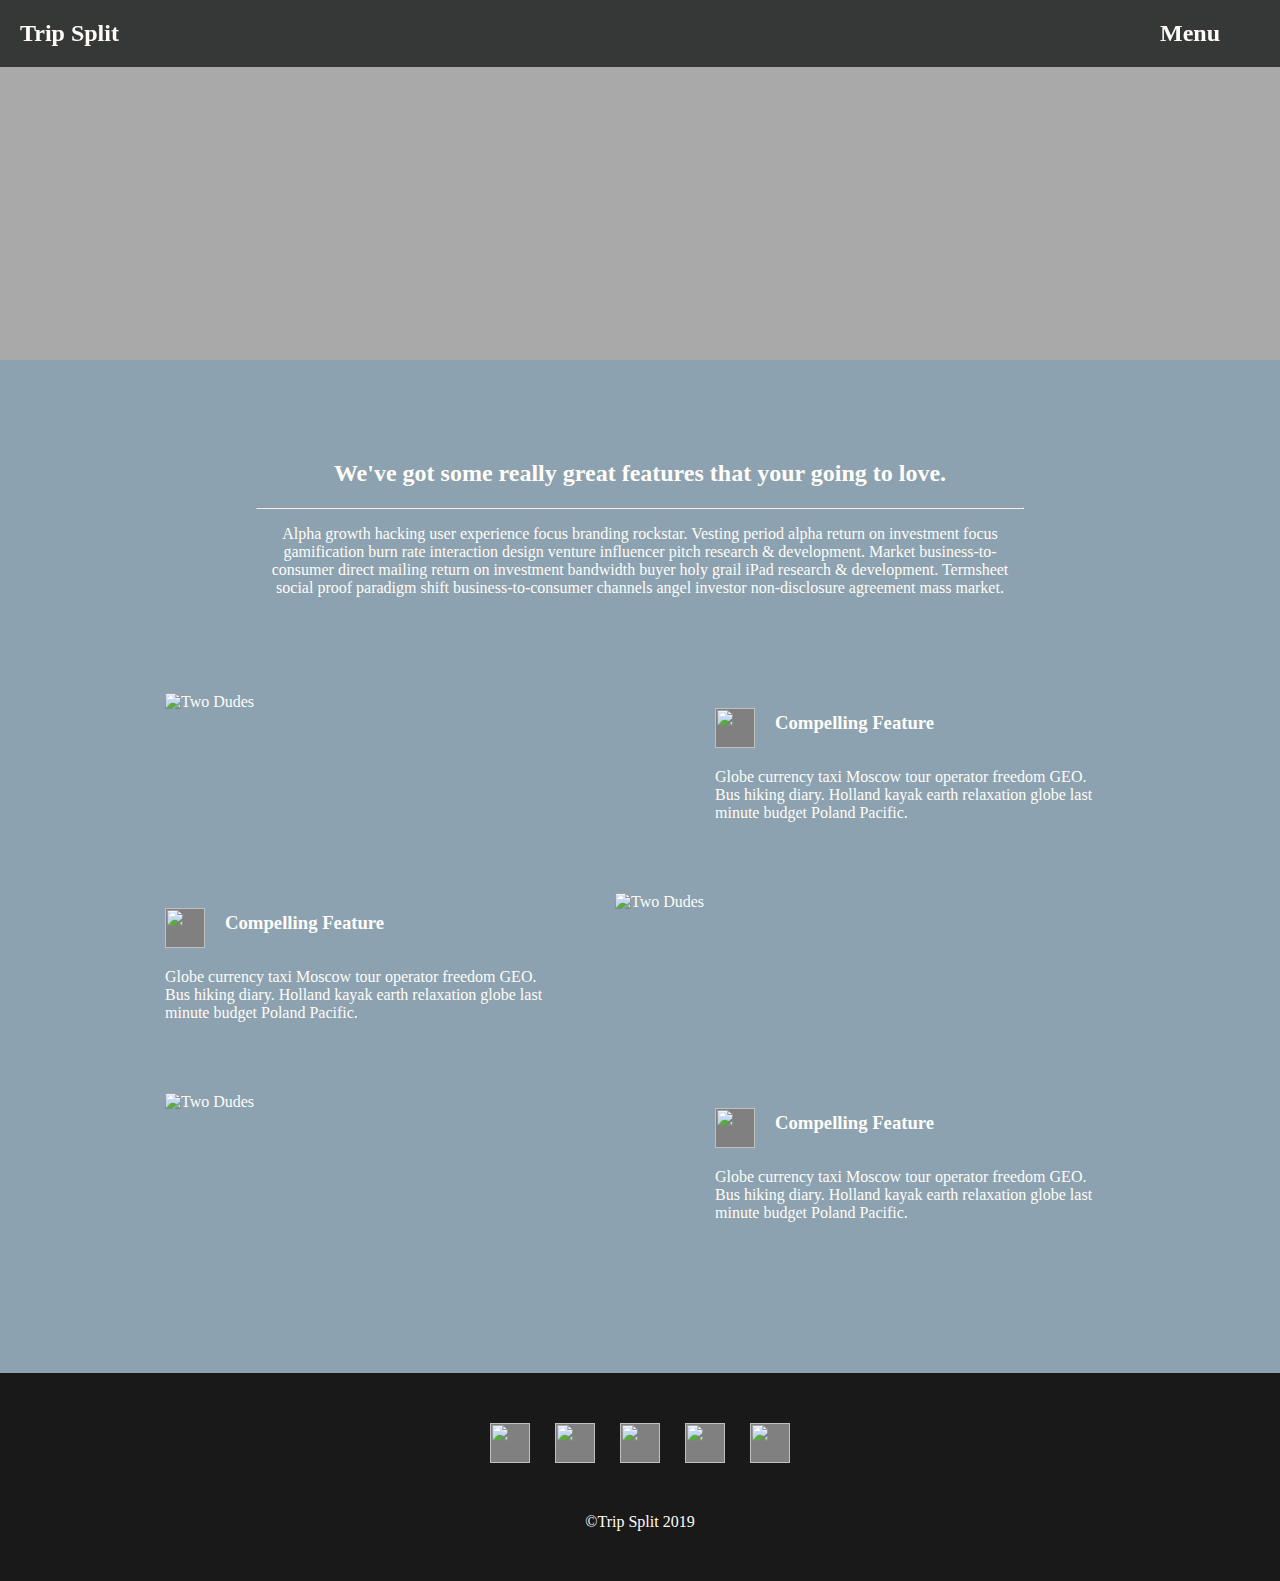
==== features.html @ 5137db67 "Menu.js error code fixed" ====
<!DOCTYPE html>
<html lang="en">

<head>
  <meta charset="UTF-8">
  <meta name="viewport" content="width=device-width, initial-scale=1.0">
  <meta http-equiv="X-UA-Compatible" content="ie=edge">
  <title>Trip Split - Team</title>
  <script src="https://kit.fontawesome.com/a2c7d3d1c4.js"></script>
  <link rel="stylesheet" href="./css/index.css">
  <title>Team</title>
  <script src="./components/menu/Menu.js" async></script>
</head>

<body>
  <nav id="menu-bar">
    <h2>Trip Split</h2>
    <div>
      <h2>Menu</h2>
      <i class="fas fa-bars fa-lg menu-button"></i>
    </div>
  </nav>
  <div class="menu">
    <ul>
      <li><a href="index.html">Home</a></li>
      <li><a href="features.html">Features</a></li>
      <li><a href="team.html">Team</a></li>
      <li><a href="sign-up.html">Log In</a></li>
    </ul>
  </div>

  <div class="features-container">

    <div class="billboard-container">
    </div>

    <div class="content-container">

      <div class="features-header">
        <h2> We've got some really great features that your going to love.</h2>
        <hr>
        <p>Alpha growth hacking user experience focus branding rockstar. Vesting period alpha return on investment focus
          gamification burn rate interaction design venture influencer pitch research & development. Market
          business-to-consumer direct mailing return on investment bandwidth buyer holy grail iPad research &
          development.
          Termsheet social proof paradigm shift business-to-consumer channels angel investor non-disclosure agreement
          mass
          market.</p>
      </div>

      <div class="features-outer">
        <img
          src="https://images.pexels.com/photos/926984/pexels-photo-926984.jpeg?auto=format%2Ccompress&cs=tinysrgb&dpr=1&w=500"
          alt="Two Dudes">
        <div class="features-content">
          <div class="features-title">
            <img src="" alt="">
            <h3>Compelling Feature</h3>
          </div>
          <p>Globe currency taxi Moscow tour operator freedom GEO. Bus hiking diary. Holland kayak earth relaxation
            globe last minute budget Poland Pacific.</p>
        </div>
      </div>
      <div class="features-outer even">
        <img
          src="https://images.pexels.com/photos/376729/pexels-photo-376729.jpeg?auto=compress&cs=tinysrgb&dpr=1&w=500"
          alt="Two Dudes">
        <div class="features-content">
          <div class="features-title">
            <img src="" alt="">
            <h3>Compelling Feature</h3>
          </div>
          <p>Globe currency taxi Moscow tour operator freedom GEO. Bus hiking diary. Holland kayak earth relaxation
            globe last minute budget Poland Pacific.</p>
        </div>
      </div>
      <div class="features-outer">
        <img
          src="https://images.pexels.com/photos/1590581/pexels-photo-1590581.jpeg?auto=compress&cs=tinysrgb&dpr=1&w=500"
          alt="Two Dudes">
        <div class="features-content">
          <div class="features-title">
            <img src="" alt="">
            <h3>Compelling Feature</h3>
          </div>
          <p>Globe currency taxi Moscow tour operator freedom GEO. Bus hiking diary. Holland kayak earth relaxation
            globe last minute budget Poland Pacific.</p>
        </div>
      </div>


    </div>

    <footer id="home-footer">
      <div class="footer-icons">
        <img src="" alt="">
        <img src="" alt="">
        <img src="" alt="">
        <img src="" alt="">
        <img src="" alt="">
      </div>
      <p>&copy;Trip Split 2019</p>
    </footer>
</body>

</html>
---- css/index.css ----
.main-container {
  background-color: darkgrey;
  background-image: url(https://images.pexels.com/photos/378570/pexels-photo-378570.jpeg);
  width: 100%;
  background-attachment: fixed;
  background-position: center;
  background-repeat: no-repeat;
  background-size: cover;
  font-family: 'Open Sans';
  color: #FFFCF7;
}
header .feature-header {
  width: 100%;
  height: 350px;
  display: flex;
  flex-direction: column;
  justify-content: center;
  align-items: center;
  background-color: #CFBC78;
  font-family: 'Open Sans';
}
@media (max-width: 499px) {
  header .feature-header {
    height: auto;
    margin-bottom: 0;
  }
}
header .feature-header h2 {
  width: 500px;
  font-size: 24px;
  border-bottom: 1px solid #ac9d64;
  padding-bottom: 30px;
  text-align: center;
}
@media (max-width: 499px) {
  header .feature-header h2 {
    width: 90%;
  }
}
header .feature-header p {
  width: 600px;
  font-size: 18px;
  text-align: center;
  margin-bottom: 30px;
}
@media (max-width: 899px) {
  header .feature-header p {
    width: 100%;
    padding: 20px;
    margin: 0;
  }
}
header .feature-header .icons {
  width: 400px;
  height: 40px;
  display: flex;
  justify-content: space-evenly;
}
@media (max-width: 499px) {
  header .feature-header .icons {
    display: none;
  }
}
header .feature-header .icons img {
  width: 40px;
  height: 40px;
  background-color: grey;
}
#features {
  width: 100%;
  display: flex;
  flex-direction: column;
  background-color: rgba(34, 36, 37, 0.85);
  align-items: center;
}
@media (max-width: 899px) {
  #features {
    height: auto;
  }
}
#features .feature-container {
  width: 100%;
  height: 200px;
  max-width: 1024px;
  display: flex;
  flex-direction: row;
}
@media (max-width: 899px) {
  #features .feature-container {
    flex-direction: column;
    align-items: center;
    height: auto;
  }
}
#features .feature-container img {
  width: 40%;
  object-fit: cover;
}
@media (max-width: 899px) {
  #features .feature-container img {
    width: 300px;
  }
  #features .feature-container img:first-of-type {
    margin-top: 40px;
  }
}
#features .feature-container .inner-feature-container {
  width: 65%;
  display: flex;
  flex-direction: column;
  justify-content: center;
  flex-grow: 2;
  padding: 50px 50px 100px;
}
@media (max-width: 899px) {
  #features .feature-container .inner-feature-container {
    width: 300px;
    align-items: center;
    padding: 20px 20px 50px;
  }
}
#features .feature-container .inner-feature-container p {
  padding-right: 20%;
}
@media (max-width: 899px) {
  #features .feature-container .inner-feature-container p {
    padding: 0;
    text-align: center;
  }
}
#features #even {
  flex-direction: row-reverse;
}
@media (max-width: 899px) {
  #features #even {
    flex-direction: column;
  }
}
#features #even h3,
#features #even p {
  padding-left: 20%;
  padding-right: 50px;
}
@media (max-width: 899px) {
  #features #even h3,
  #features #even p {
    padding: 0;
  }
}
.final-cta {
  width: 100%;
  display: flex;
  justify-content: space-around;
  align-items: center;
  background-color: rgba(0, 0, 0, 0.5);
  padding: 40px 0 40px 0;
}
.final-cta .fcta-inner-container {
  width: 90%;
  max-width: 1024px;
  display: flex;
  justify-content: space-between;
}
@media (max-width: 499px) {
  .final-cta .fcta-inner-container {
    flex-direction: column;
    align-items: center;
  }
}
.final-cta .fcta-inner-container .fcta-text-container {
  padding-right: 20px;
}
@media (max-width: 499px) {
  .final-cta .fcta-inner-container .fcta-text-container {
    text-align: center;
  }
}
.final-cta .fcta-inner-container .fcta-button-container {
  display: flex;
  flex-direction: column;
  justify-content: space-evenly;
  padding: 0px 20px;
}
.final-cta .fcta-inner-container .fcta-button-container #fcta-sign-up {
  width: 180px;
  height: 40px;
  border-radius: 10px;
  border: none;
  background-color: #CFBC78;
  color: #FFFCF7;
  cursor: pointer;
  margin: 1em 0;
}
.final-cta .fcta-inner-container .fcta-button-container #fcta-learn-more {
  width: 180px;
  height: 40px;
  border-radius: 10px;
  border: 1px solid #FFFCF7;
  background-color: rgba(0, 0, 0, 0);
  color: #FFFCF7;
  cursor: pointer;
  margin: 1em 0;
}
#sign-up-page {
  background-image: url(https://images.pexels.com/photos/48195/document-agreement-documents-sign-48195.jpeg);
  width: 100%;
  background-color: grey;
  display: flex;
  flex-direction: column;
  background-attachment: fixed;
  background-position: center;
  background-repeat: no-repeat;
  background-size: cover;
  font-family: 'Open Sans';
}
#sign-up-page .form-container {
  max-width: 900px;
  height: 100%;
  margin: 0 auto;
  display: flex;
  flex-wrap: wrap;
  justify-content: space-evenly;
  align-items: center;
}
#sign-up-page .form-container .form-div {
  border: 3px solid black;
  border-radius: 10px;
  width: 400px;
  padding: 30px;
  background-color: white;
  margin: 40px 20px;
}
@media (max-width: 899px) {
  #sign-up-page .form-container .form-div {
    width: 400px;
    margin: 66px auto 10px auto;
  }
  #sign-up-page .form-container .form-div:last-of-type {
    margin: 0px auto 10px auto;
  }
}
@media (max-width: 499px) {
  #sign-up-page .form-container .form-div {
    width: 95%;
  }
  #sign-up-page .form-container .form-div:last-of-type {
    margin: 0 auto 10px auto;
  }
}
@media (max-width: 899px) {
  #sign-up-page .form-container {
    padding: 0;
  }
}
#sign-up-page .register-container h1,
#sign-up-page .login-container h1 {
  margin-top: 0;
}
#sign-up-page .register-container input,
#sign-up-page .login-container input {
  margin-bottom: 10px;
}
#sign-up-page .register-container input:last-of-type,
#sign-up-page .login-container input:last-of-type {
  margin-bottom: 0;
}
#sign-up-page .register-container p,
#sign-up-page .login-container p {
  margin-bottom: 0;
}
#sign-up-page .loginbtn,
#sign-up-page .registerbtn {
  margin-top: 20px;
  width: 173px;
  padding: 20px 0;
  border-radius: 10px;
  border: none;
  background-color: #CFBC78;
  color: #fff;
  font-size: 1.5rem;
  cursor: pointer;
}
#sign-up-page form div p {
  margin-bottom: 0;
}
#home-footer {
  width: 100%;
  display: flex;
  flex-direction: column;
  align-items: center;
  background-color: rgba(0, 0, 0, 0.85);
}
#home-footer .footer-icons {
  width: 300px;
  display: flex;
  justify-content: space-between;
  margin: 50px 0;
}
#home-footer .footer-icons img {
  width: 40px;
  height: 40px;
  background-color: grey;
}
#home-footer p {
  margin: 0 0 50px 0;
  color: #FFFCF7;
}
.team-container {
  background-image: url(https://images.pexels.com/photos/1451447/pexels-photo-1451447.jpeg);
  width: 100%;
  background-color: darkgrey;
  background-attachment: fixed;
  background-position: center;
  background-repeat: no-repeat;
  background-size: cover;
  font-family: 'Open Sans';
  color: #FFFCF7;
}
.team-container .billboard-container {
  width: 100%;
  height: 40vh;
}
.content-container {
  width: 100%;
  display: flex;
  flex-direction: column;
  align-items: center;
  background-color: #8CA2B0;
}
.content-container .team-header {
  width: 60%;
  text-align: center;
  margin: 80px 0;
}
@media (max-width: 499px) {
  .content-container .team-header {
    width: 90%;
  }
}
.team-member {
  width: 80%;
  max-width: 1000px;
  display: flex;
}
.team-member .pic-container img {
  width: 270px;
  height: 360px;
  border-radius: 10px;
}
.team-member .pic-container h3 {
  margin-bottom: 60px;
}
@media (max-width: 899px) {
  .team-member .pic-container {
    display: none;
  }
}
.team-member .about-me {
  display: flex;
  flex-direction: column;
  padding: 0 80px;
  align-content: space-between;
}
.team-member .about-me .text-container h3 {
  margin-top: 0;
}
@media (max-width: 499px) {
  .team-member .about-me {
    padding: 0;
  }
}
.padding-bottom {
  padding-bottom: 80px;
}
.features-container {
  background-image: url(https://images.pexels.com/photos/2096700/pexels-photo-2096700.jpeg);
  width: 100%;
  background-color: darkgrey;
  background-attachment: fixed;
  background-position: center;
  background-repeat: no-repeat;
  background-size: cover;
  font-family: 'Open Sans';
  color: #FFFCF7;
}
.features-container .billboard-container {
  width: 100%;
  height: 40vh;
}
.content-container {
  width: 100%;
  display: flex;
  flex-direction: column;
  align-items: center;
  background-color: #8CA2B0;
  padding-bottom: 80px;
}
.content-container .features-header {
  width: 60%;
  text-align: center;
  margin: 80px 0;
}
@media (max-width: 899px) {
  .content-container .features-header {
    width: 80%;
  }
}
.content-container img {
  height: 180px;
  width: 50%;
  object-fit: cover;
}
.content-container .features-outer {
  width: 80%;
  max-width: 1000px;
  display: flex;
  justify-content: space-around;
  align-content: center;
  margin-bottom: 20px;
}
@media (max-width: 899px) {
  .content-container .features-outer {
    width: 80%;
    flex-wrap: wrap;
  }
  .content-container .features-outer img {
    display: block;
    width: 60%;
  }
  .content-container .features-outer .features-content {
    width: 60%;
  }
}
@media (max-width: 899px) {
  .content-container .features-outer img {
    width: 100%;
  }
  .content-container .features-outer .features-content {
    width: 100%;
  }
}
.content-container .features-content {
  width: 40%;
  display: flex;
  flex-direction: column;
}
.content-container .features-content .features-title {
  display: flex;
}
.content-container .features-content .features-title img {
  width: 40px;
  height: 40px;
  background-color: grey;
  margin: 15px 20px 0 0;
}
.content-container .even {
  flex-direction: row-reverse;
}
@font-face {
  font-family: 'Open Sans';
  font-style: normal;
  font-weight: 400;
  font-display: swap;
  src: local('Open Sans Regular'), local('OpenSans-Regular'), url(https://fonts.gstatic.com/s/opensans/v16/mem8YaGs126MiZpBA-UFVZ0e.ttf) format('truetype');
}
@font-face {
  font-family: 'Yellowtail';
  font-style: normal;
  font-weight: 400;
  font-display: swap;
  src: local('Yellowtail Regular'), local('Yellowtail-Regular'), url(https://fonts.gstatic.com/s/yellowtail/v9/OZpGg_pnoDtINPfRIlLohlvHxA.ttf) format('truetype');
}
* {
  box-sizing: border-box;
}
html,
body {
  width: 100%;
  height: 100%;
  margin: 0;
  padding: 0;
}
#menu-bar {
  position: fixed;
  width: 100vw;
  display: flex;
  justify-content: space-between;
  background-color: rgba(34, 36, 37, 0.85);
  color: #FFFCF7;
}
#menu-bar h2 {
  display: inline-block;
  margin-left: 20px;
  margin-right: 20px;
}
@media (max-width: 499px) {
  #menu-bar h2 {
    margin-right: 0px;
  }
}
#menu-bar div {
  display: inline-block;
  margin-right: 40px;
}
.menu-button {
  cursor: pointer;
}
.menu-button:hover {
  color: #CFBC78;
}
.menu {
  display: none;
  position: fixed;
  top: 66px;
  right: 0;
  width: 350px;
  height: 100vh;
  /* This give the height 100% of the screen or, '100% of View Height' */
  background-color: #738290;
  border: 1px solid rgba(34, 36, 37, 0.85);
  border-left: none;
  border-bottom: none;
  z-index: 2;
  /* This set the layer level of the element, it has precendence over initial level of 1*/
}
@media (max-width: 499px) {
  .menu {
    width: 100%;
  }
}
.menu ul {
  padding-right: 40px;
}
.menu ul li {
  list-style-type: none;
  font-size: 32px;
  padding: 30px 0;
  text-align: left;
  border-bottom: 1px solid #454f58;
}
.menu ul li a {
  color: #FFFCF7;
  text-decoration: none;
}
.menu ul li a:hover {
  color: #CFBC78;
}
.menu ul li:last-of-type {
  border: none;
}
.menu--open {
  display: block;
}
.selling-points {
  width: 100%;
  display: flex;
  flex-direction: column;
  align-items: center;
  background-color: #8CA2B0;
}
.selling-points .sell-header {
  width: 95%;
  max-width: 800px;
  display: flex;
  flex-direction: column;
  margin-top: 90px;
}
.selling-points .sell-header h2 {
  text-align: center;
  border-bottom: 1px solid #647783;
  padding-bottom: 40px;
  margin: 0 auto;
}
.selling-points .sell-header p {
  text-align: center;
  margin: 10px 0 60px 0;
}
@media (max-width: 899px) {
  .selling-points .sell-header p {
    width: 90%;
  }
}
.selling-points .cellgroup-container {
  width: 90%;
  max-width: 750px;
  display: flex;
  flex-wrap: wrap;
  margin-bottom: 120px;
  align-items: center;
  justify-content: center;
  border-radius: 10px;
  overflow: hidden;
}
.selling-points .cell {
  width: 325px;
  height: 200px;
  display: flex;
  background-color: #869dac;
}
.selling-points .cell .icon-cell {
  width: 40%;
  display: flex;
  justify-content: space-around;
}
.selling-points .cell .icon-cell img {
  width: 24px;
  height: 24px;
  background-color: grey;
  margin-top: 42px;
}
.selling-points .cell h3 {
  margin: 40px 20px 20px 0;
}
.landing {
  display: flex;
  flex-direction: column;
  width: 100%;
  Height: 100vh;
  align-items: center;
  justify-content: center;
}
@media (max-width: 499px) {
  .landing {
    height: auto;
  }
}
.landing .title-block {
  width: 400px;
  height: 480px;
  display: flex;
  flex-direction: column;
  align-items: center;
  background-color: rgba(34, 36, 37, 0.7);
  border-radius: 10px;
}
@media (max-width: 499px) {
  .landing .title-block {
    transform: scale(0.6);
  }
}
.landing .title-block h1 {
  width: 300px;
  height: 140px;
  margin-top: 35px;
  padding-left: 12px;
  padding-top: 12px;
  font-family: 'Yellowtail';
  font-style: normal;
  font-weight: normal;
  font-size: 72px;
  align-items: center;
  border-top: 2px solid #FFFCF7;
  border-bottom: 2px solid #FFFCF7;
  text-shadow: 0px 4px 0px rgba(0, 0, 0, 0.25);
}
.landing .title-block p {
  width: 280px;
  margin: 0 auto;
  font-family: Open Sans;
  font-style: normal;
  font-weight: bold;
  font-size: 36px;
  line-height: 49px;
  display: flex;
  align-items: center;
  text-align: center;
}
.landing button {
  width: 400px;
  height: 70px;
  color: #FFFCF7;
  background-color: #CFBC78;
  font-family: 'Open Sans';
  font-style: normal;
  font-weight: bold;
  font-size: 36px;
  margin-top: 50px;
  border-radius: 10px;
  border-image: none;
  border-width: 0px;
  cursor: pointer;
}
@media (max-width: 499px) {
  .landing button {
    width: 100%;
    height: 70px;
    font-size: 1.6rem;
    border-radius: 0;
    border-top: 1px solid #FFFCF7;
    border-bottom: 1px solid #FFFCF7;
    margin: 0;
  }
}
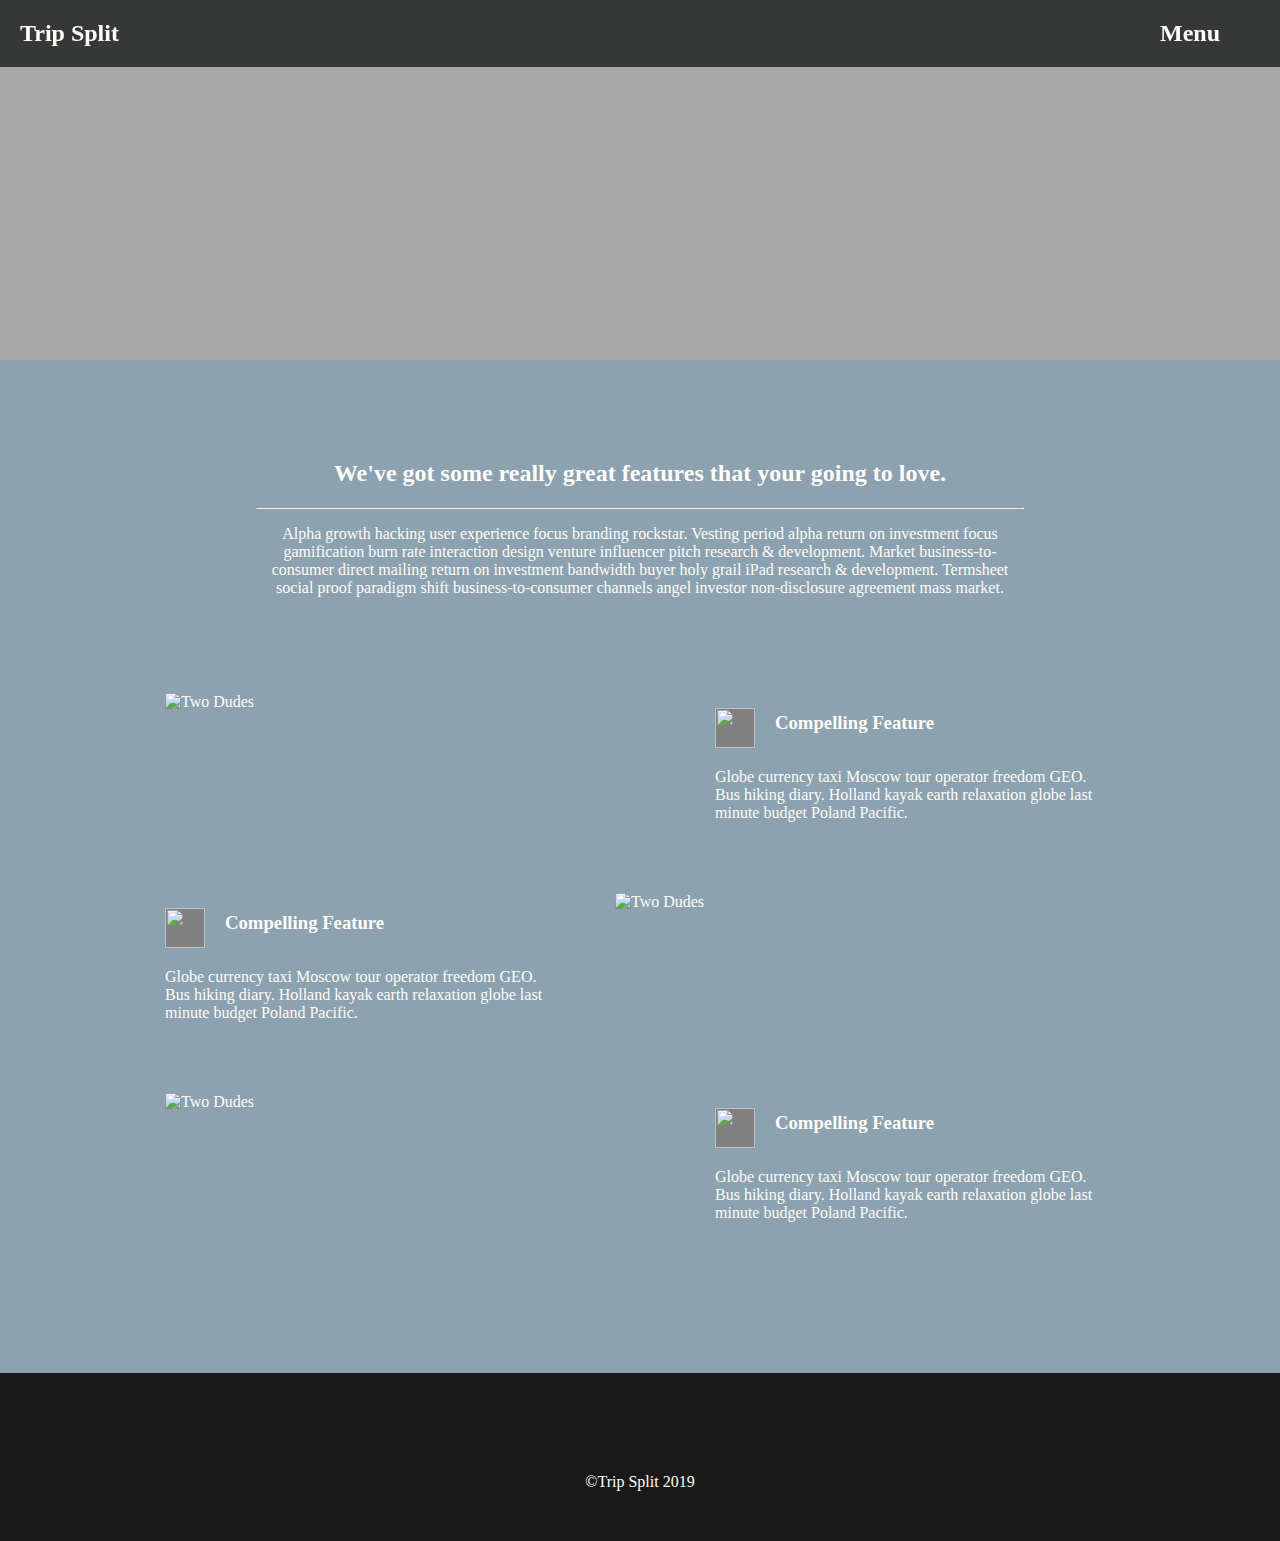
==== commit d127fe1f: "Added footer script" ====
--- a/features.html
+++ b/features.html
@@ -10,6 +10,7 @@
   <link rel="stylesheet" href="./css/index.css">
   <title>Team</title>
   <script src="./components/menu/Menu.js" async></script>
+  <script src="./components/footer/footer.js" async></script>
 </head>
 
 <body>
@@ -93,11 +94,6 @@
 
     <footer id="home-footer">
       <div class="footer-icons">
-        <img src="" alt="">
-        <img src="" alt="">
-        <img src="" alt="">
-        <img src="" alt="">
-        <img src="" alt="">
       </div>
       <p>&copy;Trip Split 2019</p>
     </footer>
--- a/css/index.css
+++ b/css/index.css
@@ -204,6 +204,7 @@
 #sign-up-page {
   background-image: url(https://images.pexels.com/photos/48195/document-agreement-documents-sign-48195.jpeg);
   width: 100%;
+  height: 100%;
   background-color: grey;
   display: flex;
   flex-direction: column;
@@ -282,28 +283,6 @@
 }
 #sign-up-page form div p {
   margin-bottom: 0;
-}
-#home-footer {
-  width: 100%;
-  display: flex;
-  flex-direction: column;
-  align-items: center;
-  background-color: rgba(0, 0, 0, 0.85);
-}
-#home-footer .footer-icons {
-  width: 300px;
-  display: flex;
-  justify-content: space-between;
-  margin: 50px 0;
-}
-#home-footer .footer-icons img {
-  width: 40px;
-  height: 40px;
-  background-color: grey;
-}
-#home-footer p {
-  margin: 0 0 50px 0;
-  color: #FFFCF7;
 }
 .team-container {
   background-image: url(https://images.pexels.com/photos/1451447/pexels-photo-1451447.jpeg);
@@ -691,3 +670,23 @@
     margin: 0;
   }
 }
+#home-footer {
+  width: 100%;
+  display: flex;
+  flex-direction: column;
+  align-items: center;
+  background-color: rgba(0, 0, 0, 0.85);
+}
+#home-footer .footer-icons {
+  width: 300px;
+  display: flex;
+  justify-content: space-between;
+  margin: 50px 0;
+}
+#home-footer .footer-icons i {
+  color: #fff;
+}
+#home-footer p {
+  margin: 0 0 50px 0;
+  color: #FFFCF7;
+}
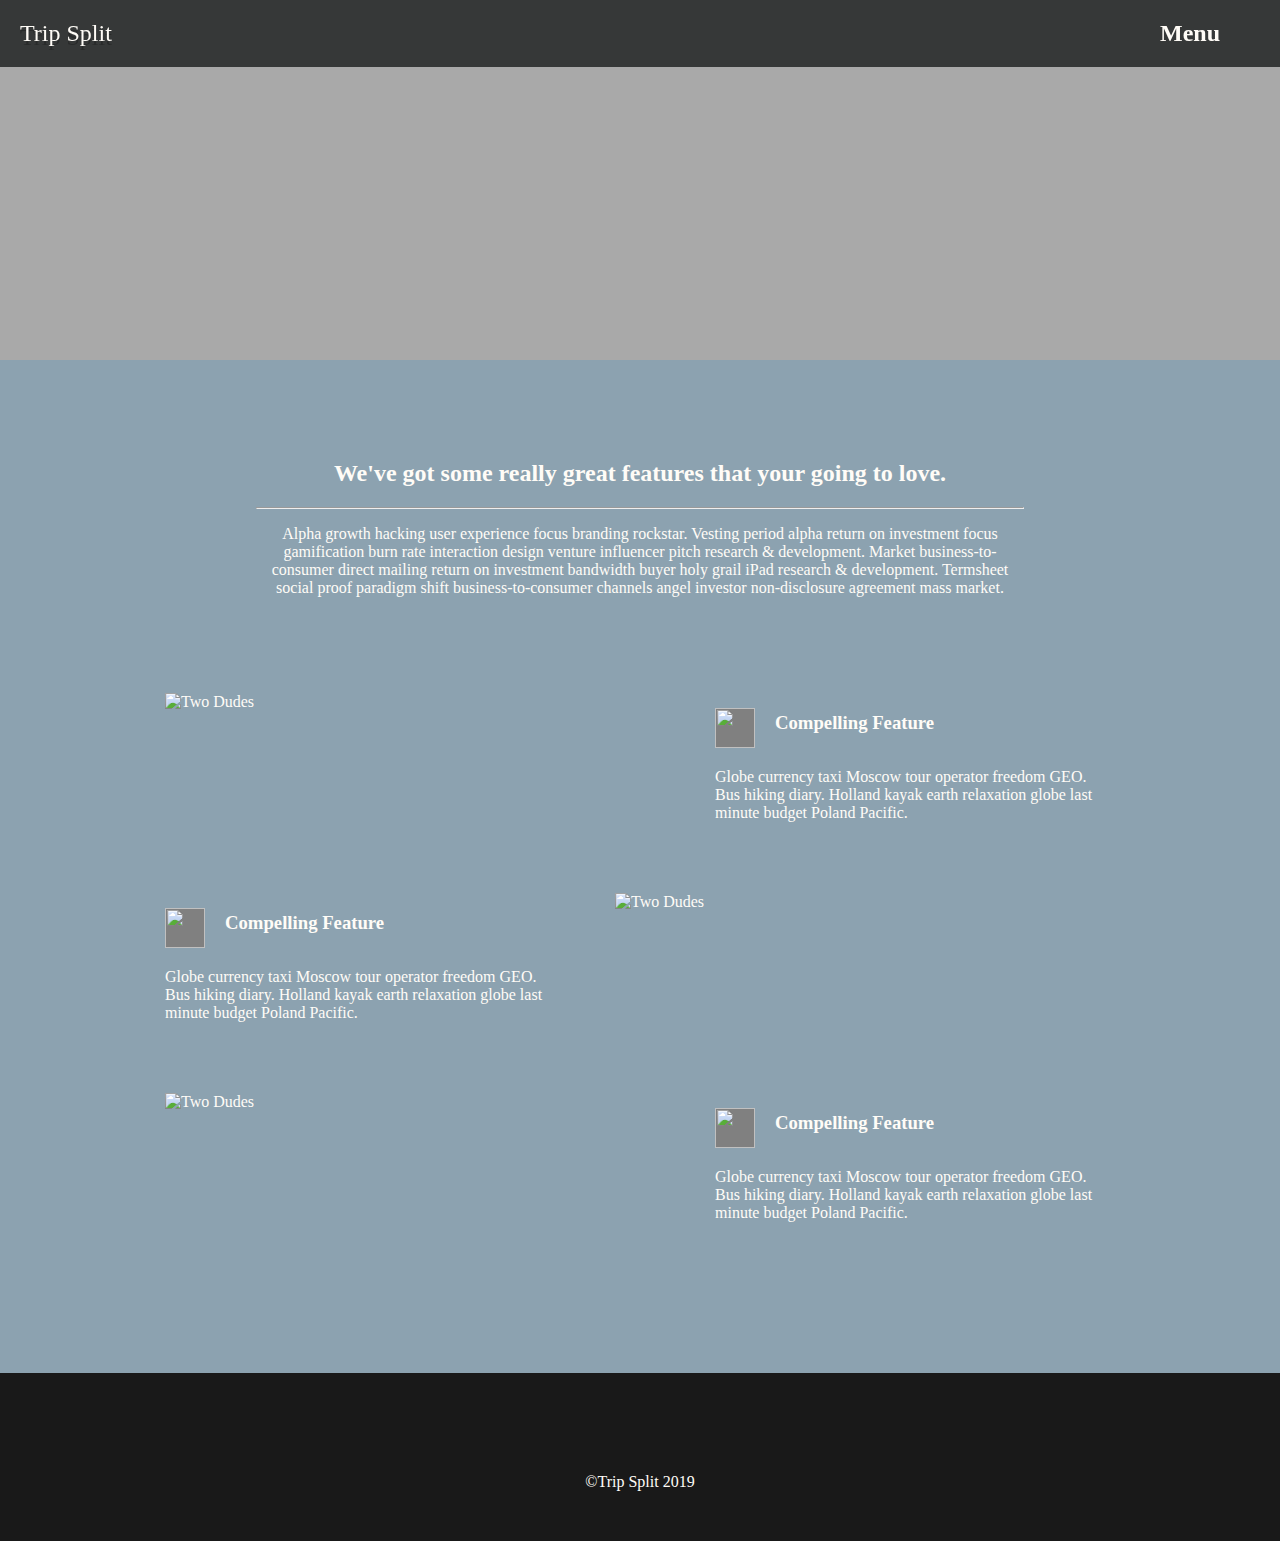
==== commit a5faa70f: "Stretched modal to top of screen and added clickable close icon" ====
--- a/features.html
+++ b/features.html
@@ -5,23 +5,24 @@
   <meta charset="UTF-8">
   <meta name="viewport" content="width=device-width, initial-scale=1.0">
   <meta http-equiv="X-UA-Compatible" content="ie=edge">
-  <title>Trip Split - Team</title>
+  <title>Trip Split - Features</title>
   <script src="https://kit.fontawesome.com/a2c7d3d1c4.js"></script>
   <link rel="stylesheet" href="./css/index.css">
   <title>Team</title>
-  <script src="./components/menu/Menu.js" async></script>
+  <script src="./components/menu/menu.js" async></script>
   <script src="./components/footer/footer.js" async></script>
 </head>
 
 <body>
   <nav id="menu-bar">
-    <h2>Trip Split</h2>
+    <h2 class='title'>Trip Split</h2>
     <div>
       <h2>Menu</h2>
       <i class="fas fa-bars fa-lg menu-button"></i>
     </div>
   </nav>
   <div class="menu">
+    <i class="far fa-window-close"></i>
     <ul>
       <li><a href="index.html">Home</a></li>
       <li><a href="features.html">Features</a></li>
--- a/css/index.css
+++ b/css/index.css
@@ -61,10 +61,8 @@
     display: none;
   }
 }
-header .feature-header .icons img {
-  width: 40px;
-  height: 40px;
-  background-color: grey;
+header .feature-header .icons i {
+  cursor: pointer;
 }
 #features {
   width: 100%;
@@ -466,6 +464,7 @@
   justify-content: space-between;
   background-color: rgba(34, 36, 37, 0.85);
   color: #FFFCF7;
+  font-family: 'Open Sans';
 }
 #menu-bar h2 {
   display: inline-block;
@@ -477,6 +476,12 @@
     margin-right: 0px;
   }
 }
+#menu-bar .title {
+  font-family: 'Yellowtail';
+  font-style: normal;
+  font-weight: normal;
+  text-shadow: 0px 4px 0px rgba(0, 0, 0, 0.25);
+}
 #menu-bar div {
   display: inline-block;
   margin-right: 40px;
@@ -490,7 +495,6 @@
 .menu {
   display: none;
   position: fixed;
-  top: 66px;
   right: 0;
   width: 350px;
   height: 100vh;
@@ -501,14 +505,24 @@
   border-bottom: none;
   z-index: 2;
   /* This set the layer level of the element, it has precendence over initial level of 1*/
+  flex-direction: column;
 }
 @media (max-width: 499px) {
   .menu {
     width: 100%;
   }
 }
+.menu i {
+  font-size: 30px;
+  justify-self: end;
+  padding-left: 280px;
+  padding-top: 25px;
+  color: #FFFCF7;
+}
 .menu ul {
   padding-right: 40px;
+  display: flex;
+  flex-direction: column;
 }
 .menu ul li {
   list-style-type: none;
@@ -516,10 +530,12 @@
   padding: 30px 0;
   text-align: left;
   border-bottom: 1px solid #454f58;
+  justify-self: flex-start;
 }
 .menu ul li a {
   color: #FFFCF7;
   text-decoration: none;
+  font-family: 'Open Sans';
 }
 .menu ul li a:hover {
   color: #CFBC78;
@@ -528,7 +544,7 @@
   border: none;
 }
 .menu--open {
-  display: block;
+  display: flex;
 }
 .selling-points {
   width: 100%;
@@ -574,21 +590,37 @@
   width: 325px;
   height: 200px;
   display: flex;
+  align-items: center;
   background-color: #869dac;
 }
 .selling-points .cell .icon-cell {
   width: 40%;
   display: flex;
-  justify-content: space-around;
-}
-.selling-points .cell .icon-cell img {
-  width: 24px;
-  height: 24px;
-  background-color: grey;
-  margin-top: 42px;
+  justify-content: center;
+  flex-grow: 2;
+  padding-bottom: 30%;
+}
+@media (max-width: 499px) {
+  .selling-points .cell .icon-cell {
+    padding-bottom: 33%;
+  }
+}
+.selling-points .cell .text-cell {
+  display: flex;
+  flex-direction: column;
+  padding-right: 20px;
+  flex-grow: 1;
+}
+@media (max-width: 499px) {
+  .selling-points .cell .text-cell {
+    text-align: center;
+  }
 }
 .selling-points .cell h3 {
   margin: 40px 20px 20px 0;
+}
+.selling-points .cell p {
+  margin: 0 0 2em 0;
 }
 .landing {
   display: flex;
@@ -685,6 +717,7 @@
 }
 #home-footer .footer-icons i {
   color: #fff;
+  cursor: pointer;
 }
 #home-footer p {
   margin: 0 0 50px 0;
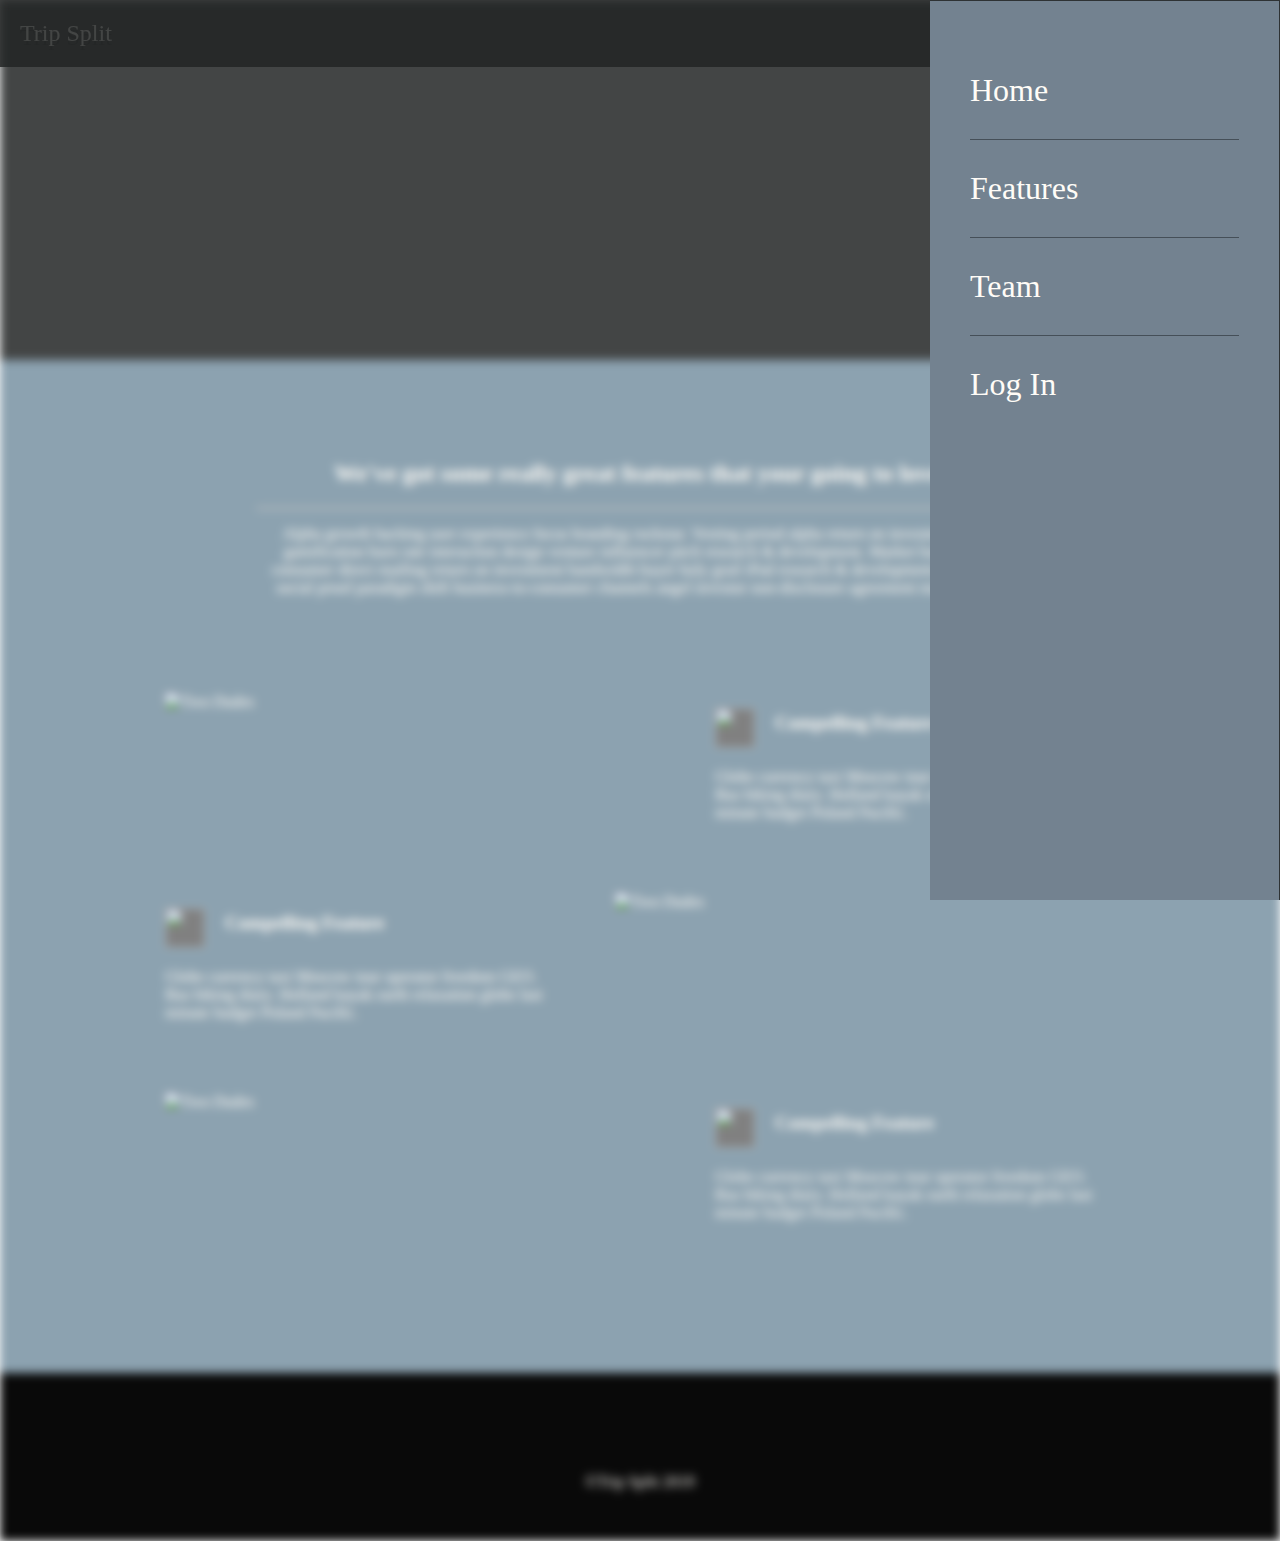
==== commit 098fd9b5: "Menu and background blur stay on through page lad and toggle close after 1.2 sec" ====
--- a/features.html
+++ b/features.html
@@ -8,20 +8,21 @@
   <title>Trip Split - Features</title>
   <script src="https://kit.fontawesome.com/a2c7d3d1c4.js"></script>
   <link rel="stylesheet" href="./css/index.css">
-  <title>Team</title>
+  <script src="https://cdnjs.cloudflare.com/ajax/libs/gsap/2.1.3/TweenMax.min.js"></script>
   <script src="./components/menu/menu.js" async></script>
+  <script src="./components/features/features.js" async></script>
   <script src="./components/footer/footer.js" async></script>
 </head>
 
 <body>
   <nav id="menu-bar">
-    <h2 class='title'>Trip Split</h2>
+    <h2 class='title'><a href="index.html">Trip Split</a></h2>
     <div>
       <h2>Menu</h2>
       <i class="fas fa-bars fa-lg menu-button"></i>
     </div>
   </nav>
-  <div class="menu">
+  <div class="menu menu--open">
     <i class="far fa-window-close"></i>
     <ul>
       <li><a href="index.html">Home</a></li>
@@ -31,7 +32,7 @@
     </ul>
   </div>
 
-  <div class="features-container">
+  <div class="features-container background-blur">
 
     <div class="billboard-container">
     </div>
--- a/css/index.css
+++ b/css/index.css
@@ -1,438 +1,3 @@
-.main-container {
-  background-color: darkgrey;
-  background-image: url(https://images.pexels.com/photos/378570/pexels-photo-378570.jpeg);
-  width: 100%;
-  background-attachment: fixed;
-  background-position: center;
-  background-repeat: no-repeat;
-  background-size: cover;
-  font-family: 'Open Sans';
-  color: #FFFCF7;
-}
-header .feature-header {
-  width: 100%;
-  height: 350px;
-  display: flex;
-  flex-direction: column;
-  justify-content: center;
-  align-items: center;
-  background-color: #CFBC78;
-  font-family: 'Open Sans';
-}
-@media (max-width: 499px) {
-  header .feature-header {
-    height: auto;
-    margin-bottom: 0;
-  }
-}
-header .feature-header h2 {
-  width: 500px;
-  font-size: 24px;
-  border-bottom: 1px solid #ac9d64;
-  padding-bottom: 30px;
-  text-align: center;
-}
-@media (max-width: 499px) {
-  header .feature-header h2 {
-    width: 90%;
-  }
-}
-header .feature-header p {
-  width: 600px;
-  font-size: 18px;
-  text-align: center;
-  margin-bottom: 30px;
-}
-@media (max-width: 899px) {
-  header .feature-header p {
-    width: 100%;
-    padding: 20px;
-    margin: 0;
-  }
-}
-header .feature-header .icons {
-  width: 400px;
-  height: 40px;
-  display: flex;
-  justify-content: space-evenly;
-}
-@media (max-width: 499px) {
-  header .feature-header .icons {
-    display: none;
-  }
-}
-header .feature-header .icons i {
-  cursor: pointer;
-}
-#features {
-  width: 100%;
-  display: flex;
-  flex-direction: column;
-  background-color: rgba(34, 36, 37, 0.85);
-  align-items: center;
-}
-@media (max-width: 899px) {
-  #features {
-    height: auto;
-  }
-}
-#features .feature-container {
-  width: 100%;
-  height: 200px;
-  max-width: 1024px;
-  display: flex;
-  flex-direction: row;
-}
-@media (max-width: 899px) {
-  #features .feature-container {
-    flex-direction: column;
-    align-items: center;
-    height: auto;
-  }
-}
-#features .feature-container img {
-  width: 40%;
-  object-fit: cover;
-}
-@media (max-width: 899px) {
-  #features .feature-container img {
-    width: 300px;
-  }
-  #features .feature-container img:first-of-type {
-    margin-top: 40px;
-  }
-}
-#features .feature-container .inner-feature-container {
-  width: 65%;
-  display: flex;
-  flex-direction: column;
-  justify-content: center;
-  flex-grow: 2;
-  padding: 50px 50px 100px;
-}
-@media (max-width: 899px) {
-  #features .feature-container .inner-feature-container {
-    width: 300px;
-    align-items: center;
-    padding: 20px 20px 50px;
-  }
-}
-#features .feature-container .inner-feature-container p {
-  padding-right: 20%;
-}
-@media (max-width: 899px) {
-  #features .feature-container .inner-feature-container p {
-    padding: 0;
-    text-align: center;
-  }
-}
-#features #even {
-  flex-direction: row-reverse;
-}
-@media (max-width: 899px) {
-  #features #even {
-    flex-direction: column;
-  }
-}
-#features #even h3,
-#features #even p {
-  padding-left: 20%;
-  padding-right: 50px;
-}
-@media (max-width: 899px) {
-  #features #even h3,
-  #features #even p {
-    padding: 0;
-  }
-}
-.final-cta {
-  width: 100%;
-  display: flex;
-  justify-content: space-around;
-  align-items: center;
-  background-color: rgba(0, 0, 0, 0.5);
-  padding: 40px 0 40px 0;
-}
-.final-cta .fcta-inner-container {
-  width: 90%;
-  max-width: 1024px;
-  display: flex;
-  justify-content: space-between;
-}
-@media (max-width: 499px) {
-  .final-cta .fcta-inner-container {
-    flex-direction: column;
-    align-items: center;
-  }
-}
-.final-cta .fcta-inner-container .fcta-text-container {
-  padding-right: 20px;
-}
-@media (max-width: 499px) {
-  .final-cta .fcta-inner-container .fcta-text-container {
-    text-align: center;
-  }
-}
-.final-cta .fcta-inner-container .fcta-button-container {
-  display: flex;
-  flex-direction: column;
-  justify-content: space-evenly;
-  padding: 0px 20px;
-}
-.final-cta .fcta-inner-container .fcta-button-container #fcta-sign-up {
-  width: 180px;
-  height: 40px;
-  border-radius: 10px;
-  border: none;
-  background-color: #CFBC78;
-  color: #FFFCF7;
-  cursor: pointer;
-  margin: 1em 0;
-}
-.final-cta .fcta-inner-container .fcta-button-container #fcta-learn-more {
-  width: 180px;
-  height: 40px;
-  border-radius: 10px;
-  border: 1px solid #FFFCF7;
-  background-color: rgba(0, 0, 0, 0);
-  color: #FFFCF7;
-  cursor: pointer;
-  margin: 1em 0;
-}
-#sign-up-page {
-  background-image: url(https://images.pexels.com/photos/48195/document-agreement-documents-sign-48195.jpeg);
-  width: 100%;
-  height: 100%;
-  background-color: grey;
-  display: flex;
-  flex-direction: column;
-  background-attachment: fixed;
-  background-position: center;
-  background-repeat: no-repeat;
-  background-size: cover;
-  font-family: 'Open Sans';
-}
-#sign-up-page .form-container {
-  max-width: 900px;
-  height: 100%;
-  margin: 0 auto;
-  display: flex;
-  flex-wrap: wrap;
-  justify-content: space-evenly;
-  align-items: center;
-}
-#sign-up-page .form-container .form-div {
-  border: 3px solid black;
-  border-radius: 10px;
-  width: 400px;
-  padding: 30px;
-  background-color: white;
-  margin: 40px 20px;
-}
-@media (max-width: 899px) {
-  #sign-up-page .form-container .form-div {
-    width: 400px;
-    margin: 66px auto 10px auto;
-  }
-  #sign-up-page .form-container .form-div:last-of-type {
-    margin: 0px auto 10px auto;
-  }
-}
-@media (max-width: 499px) {
-  #sign-up-page .form-container .form-div {
-    width: 95%;
-  }
-  #sign-up-page .form-container .form-div:last-of-type {
-    margin: 0 auto 10px auto;
-  }
-}
-@media (max-width: 899px) {
-  #sign-up-page .form-container {
-    padding: 0;
-  }
-}
-#sign-up-page .register-container h1,
-#sign-up-page .login-container h1 {
-  margin-top: 0;
-}
-#sign-up-page .register-container input,
-#sign-up-page .login-container input {
-  margin-bottom: 10px;
-}
-#sign-up-page .register-container input:last-of-type,
-#sign-up-page .login-container input:last-of-type {
-  margin-bottom: 0;
-}
-#sign-up-page .register-container p,
-#sign-up-page .login-container p {
-  margin-bottom: 0;
-}
-#sign-up-page .loginbtn,
-#sign-up-page .registerbtn {
-  margin-top: 20px;
-  width: 173px;
-  padding: 20px 0;
-  border-radius: 10px;
-  border: none;
-  background-color: #CFBC78;
-  color: #fff;
-  font-size: 1.5rem;
-  cursor: pointer;
-}
-#sign-up-page form div p {
-  margin-bottom: 0;
-}
-.team-container {
-  background-image: url(https://images.pexels.com/photos/1451447/pexels-photo-1451447.jpeg);
-  width: 100%;
-  background-color: darkgrey;
-  background-attachment: fixed;
-  background-position: center;
-  background-repeat: no-repeat;
-  background-size: cover;
-  font-family: 'Open Sans';
-  color: #FFFCF7;
-}
-.team-container .billboard-container {
-  width: 100%;
-  height: 40vh;
-}
-.content-container {
-  width: 100%;
-  display: flex;
-  flex-direction: column;
-  align-items: center;
-  background-color: #8CA2B0;
-}
-.content-container .team-header {
-  width: 60%;
-  text-align: center;
-  margin: 80px 0;
-}
-@media (max-width: 499px) {
-  .content-container .team-header {
-    width: 90%;
-  }
-}
-.team-member {
-  width: 80%;
-  max-width: 1000px;
-  display: flex;
-}
-.team-member .pic-container img {
-  width: 270px;
-  height: 360px;
-  border-radius: 10px;
-}
-.team-member .pic-container h3 {
-  margin-bottom: 60px;
-}
-@media (max-width: 899px) {
-  .team-member .pic-container {
-    display: none;
-  }
-}
-.team-member .about-me {
-  display: flex;
-  flex-direction: column;
-  padding: 0 80px;
-  align-content: space-between;
-}
-.team-member .about-me .text-container h3 {
-  margin-top: 0;
-}
-@media (max-width: 499px) {
-  .team-member .about-me {
-    padding: 0;
-  }
-}
-.padding-bottom {
-  padding-bottom: 80px;
-}
-.features-container {
-  background-image: url(https://images.pexels.com/photos/2096700/pexels-photo-2096700.jpeg);
-  width: 100%;
-  background-color: darkgrey;
-  background-attachment: fixed;
-  background-position: center;
-  background-repeat: no-repeat;
-  background-size: cover;
-  font-family: 'Open Sans';
-  color: #FFFCF7;
-}
-.features-container .billboard-container {
-  width: 100%;
-  height: 40vh;
-}
-.content-container {
-  width: 100%;
-  display: flex;
-  flex-direction: column;
-  align-items: center;
-  background-color: #8CA2B0;
-  padding-bottom: 80px;
-}
-.content-container .features-header {
-  width: 60%;
-  text-align: center;
-  margin: 80px 0;
-}
-@media (max-width: 899px) {
-  .content-container .features-header {
-    width: 80%;
-  }
-}
-.content-container img {
-  height: 180px;
-  width: 50%;
-  object-fit: cover;
-}
-.content-container .features-outer {
-  width: 80%;
-  max-width: 1000px;
-  display: flex;
-  justify-content: space-around;
-  align-content: center;
-  margin-bottom: 20px;
-}
-@media (max-width: 899px) {
-  .content-container .features-outer {
-    width: 80%;
-    flex-wrap: wrap;
-  }
-  .content-container .features-outer img {
-    display: block;
-    width: 60%;
-  }
-  .content-container .features-outer .features-content {
-    width: 60%;
-  }
-}
-@media (max-width: 899px) {
-  .content-container .features-outer img {
-    width: 100%;
-  }
-  .content-container .features-outer .features-content {
-    width: 100%;
-  }
-}
-.content-container .features-content {
-  width: 40%;
-  display: flex;
-  flex-direction: column;
-}
-.content-container .features-content .features-title {
-  display: flex;
-}
-.content-container .features-content .features-title img {
-  width: 40px;
-  height: 40px;
-  background-color: grey;
-  margin: 15px 20px 0 0;
-}
-.content-container .even {
-  flex-direction: row-reverse;
-}
 @font-face {
   font-family: 'Open Sans';
   font-style: normal;
@@ -481,6 +46,14 @@
   font-style: normal;
   font-weight: normal;
   text-shadow: 0px 4px 0px rgba(0, 0, 0, 0.25);
+}
+#menu-bar .title a {
+  text-decoration: none;
+  cursor: pointer;
+  color: #FFFCF7;
+}
+#menu-bar .title a:hover {
+  color: #CFBC78;
 }
 #menu-bar div {
   display: inline-block;
@@ -518,6 +91,10 @@
   padding-left: 280px;
   padding-top: 25px;
   color: #FFFCF7;
+  cursor: pointer;
+}
+.menu i:hover {
+  color: #CFBC78;
 }
 .menu ul {
   padding-right: 40px;
@@ -545,6 +122,47 @@
 }
 .menu--open {
   display: flex;
+}
+#home-footer {
+  width: 100%;
+  display: flex;
+  flex-direction: column;
+  align-items: center;
+  background-color: rgba(0, 0, 0, 0.85);
+}
+#home-footer .footer-icons {
+  width: 300px;
+  display: flex;
+  justify-content: space-between;
+  margin: 50px 0;
+}
+#home-footer .footer-icons i {
+  color: #fff;
+  cursor: pointer;
+}
+#home-footer p {
+  margin: 0 0 50px 0;
+  color: #FFFCF7;
+}
+.main-container {
+  background-color: darkgrey;
+  background-image: url(https://images.pexels.com/photos/378570/pexels-photo-378570.jpeg);
+  width: 100%;
+  background-attachment: fixed;
+  background-position: center;
+  background-repeat: no-repeat;
+  background-size: cover;
+  font-family: 'Open Sans';
+  color: #FFFCF7;
+}
+.background-blur {
+  -webkit-filter: blur(5px);
+  -moz-filter: blur(5px);
+  -o-filter: blur(5px);
+  -ms-filter: blur(5px);
+  filter: blur(5px);
+  background-color: rgba(34, 36, 37, 0.85);
+  background-blend-mode: multiply;
 }
 .selling-points {
   width: 100%;
@@ -676,7 +294,19 @@
   align-items: center;
   text-align: center;
 }
-.landing button {
+.landing a {
+  color: #FFFCF7;
+  text-decoration: none;
+}
+@media (max-width: 499px) {
+  .landing a {
+    width: 100%;
+  }
+}
+.landing a:hover {
+  transform: scale(1.1);
+}
+.landing a button {
   width: 400px;
   height: 70px;
   color: #FFFCF7;
@@ -692,7 +322,7 @@
   cursor: pointer;
 }
 @media (max-width: 499px) {
-  .landing button {
+  .landing a button {
     width: 100%;
     height: 70px;
     font-size: 1.6rem;
@@ -702,24 +332,461 @@
     margin: 0;
   }
 }
-#home-footer {
-  width: 100%;
-  display: flex;
-  flex-direction: column;
-  align-items: center;
-  background-color: rgba(0, 0, 0, 0.85);
-}
-#home-footer .footer-icons {
-  width: 300px;
+header .feature-header {
+  width: 100%;
+  height: 350px;
+  display: flex;
+  flex-direction: column;
+  justify-content: center;
+  align-items: center;
+  background-color: #CFBC78;
+  font-family: 'Open Sans';
+}
+@media (max-width: 499px) {
+  header .feature-header {
+    height: auto;
+    margin-bottom: 0;
+  }
+}
+header .feature-header h2 {
+  width: 500px;
+  font-size: 24px;
+  border-bottom: 1px solid #ac9d64;
+  padding-bottom: 30px;
+  text-align: center;
+}
+@media (max-width: 499px) {
+  header .feature-header h2 {
+    width: 90%;
+  }
+}
+header .feature-header p {
+  width: 600px;
+  font-size: 18px;
+  text-align: center;
+  margin-bottom: 30px;
+}
+@media (max-width: 899px) {
+  header .feature-header p {
+    width: 100%;
+    padding: 20px;
+    margin: 0;
+  }
+}
+header .feature-header .icons {
+  width: 400px;
+  height: 40px;
+  display: flex;
+  justify-content: space-evenly;
+}
+@media (max-width: 499px) {
+  header .feature-header .icons {
+    display: none;
+  }
+}
+header .feature-header .icons i {
+  cursor: pointer;
+}
+#features {
+  width: 100%;
+  display: flex;
+  flex-direction: column;
+  background-color: rgba(34, 36, 37, 0.85);
+  align-items: center;
+}
+@media (max-width: 899px) {
+  #features {
+    height: auto;
+  }
+}
+#features .feature-container {
+  width: 100%;
+  height: 200px;
+  max-width: 1024px;
+  display: flex;
+  flex-direction: row;
+}
+@media (max-width: 899px) {
+  #features .feature-container {
+    flex-direction: column;
+    align-items: center;
+    height: auto;
+  }
+}
+#features .feature-container img {
+  width: 40%;
+  object-fit: cover;
+}
+@media (max-width: 899px) {
+  #features .feature-container img {
+    width: 300px;
+  }
+  #features .feature-container img:first-of-type {
+    margin-top: 40px;
+  }
+}
+#features .feature-container .inner-feature-container {
+  width: 65%;
+  display: flex;
+  flex-direction: column;
+  justify-content: center;
+  flex-grow: 2;
+  padding: 50px 50px 100px;
+}
+@media (max-width: 899px) {
+  #features .feature-container .inner-feature-container {
+    width: 300px;
+    align-items: center;
+    padding: 20px 20px 50px;
+  }
+}
+#features .feature-container .inner-feature-container p {
+  padding-right: 20%;
+}
+@media (max-width: 899px) {
+  #features .feature-container .inner-feature-container p {
+    padding: 0;
+    text-align: center;
+  }
+}
+#features #even {
+  flex-direction: row-reverse;
+}
+@media (max-width: 899px) {
+  #features #even {
+    flex-direction: column;
+  }
+}
+#features #even h3,
+#features #even p {
+  padding-left: 20%;
+  padding-right: 50px;
+}
+@media (max-width: 899px) {
+  #features #even h3,
+  #features #even p {
+    padding: 0;
+  }
+}
+.features-container {
+  background-image: url(https://images.pexels.com/photos/2096700/pexels-photo-2096700.jpeg);
+  width: 100%;
+  background-color: darkgrey;
+  background-attachment: fixed;
+  background-position: center;
+  background-repeat: no-repeat;
+  background-size: cover;
+  font-family: 'Open Sans';
+  color: #FFFCF7;
+}
+.features-container .billboard-container {
+  width: 100%;
+  height: 40vh;
+}
+.content-container {
+  width: 100%;
+  display: flex;
+  flex-direction: column;
+  align-items: center;
+  background-color: #8CA2B0;
+  padding-bottom: 80px;
+}
+.content-container .features-header {
+  width: 60%;
+  text-align: center;
+  margin: 80px 0;
+}
+@media (max-width: 899px) {
+  .content-container .features-header {
+    width: 80%;
+  }
+}
+.content-container img {
+  height: 180px;
+  width: 50%;
+  object-fit: cover;
+}
+.content-container .features-outer {
+  width: 80%;
+  max-width: 1000px;
+  display: flex;
+  justify-content: space-around;
+  align-content: center;
+  margin-bottom: 20px;
+}
+@media (max-width: 899px) {
+  .content-container .features-outer {
+    width: 80%;
+    flex-wrap: wrap;
+  }
+  .content-container .features-outer img {
+    display: block;
+    width: 60%;
+  }
+  .content-container .features-outer .features-content {
+    width: 60%;
+  }
+}
+@media (max-width: 899px) {
+  .content-container .features-outer img {
+    width: 100%;
+  }
+  .content-container .features-outer .features-content {
+    width: 100%;
+  }
+}
+.content-container .features-content {
+  width: 40%;
+  display: flex;
+  flex-direction: column;
+}
+.content-container .features-content .features-title {
+  display: flex;
+}
+.content-container .features-content .features-title img {
+  width: 40px;
+  height: 40px;
+  background-color: grey;
+  margin: 15px 20px 0 0;
+}
+.content-container .even {
+  flex-direction: row-reverse;
+}
+.background-blur {
+  -webkit-filter: blur(5px);
+  -moz-filter: blur(5px);
+  -o-filter: blur(5px);
+  -ms-filter: blur(5px);
+  filter: blur(5px);
+  background-color: rgba(34, 36, 37, 0.85);
+  background-blend-mode: multiply;
+}
+.final-cta {
+  width: 100%;
+  display: flex;
+  justify-content: space-around;
+  align-items: center;
+  background-color: rgba(0, 0, 0, 0.5);
+  padding: 40px 0 40px 0;
+}
+.final-cta .fcta-inner-container {
+  width: 90%;
+  max-width: 1024px;
   display: flex;
   justify-content: space-between;
-  margin: 50px 0;
-}
-#home-footer .footer-icons i {
+}
+@media (max-width: 499px) {
+  .final-cta .fcta-inner-container {
+    flex-direction: column;
+    align-items: center;
+  }
+}
+.final-cta .fcta-inner-container .fcta-text-container {
+  padding-right: 20px;
+}
+@media (max-width: 499px) {
+  .final-cta .fcta-inner-container .fcta-text-container {
+    text-align: center;
+  }
+}
+.final-cta .fcta-inner-container .fcta-button-container {
+  display: flex;
+  flex-direction: column;
+  justify-content: space-evenly;
+  padding: 0px 20px;
+}
+.final-cta .fcta-inner-container .fcta-button-container a #fcta-sign-up {
+  width: 180px;
+  height: 40px;
+  border-radius: 10px;
+  border: none;
+  background-color: #CFBC78;
+  color: #FFFCF7;
+  cursor: pointer;
+  margin: 1em 0;
+}
+.final-cta .fcta-inner-container .fcta-button-container a #fcta-sign-up:hover {
+  color: rgba(34, 36, 37, 0.85);
+}
+.final-cta .fcta-inner-container .fcta-button-container a #fcta-learn-more {
+  width: 180px;
+  height: 40px;
+  border-radius: 10px;
+  border: 1px solid #FFFCF7;
+  background-color: rgba(0, 0, 0, 0);
+  color: #FFFCF7;
+  cursor: pointer;
+  margin: 1em 0;
+}
+.final-cta .fcta-inner-container .fcta-button-container a #fcta-learn-more:hover {
+  background-color: #CFBC78;
+  color: rgba(34, 36, 37, 0.85);
+}
+#sign-up-page {
+  background-image: url(https://images.pexels.com/photos/48195/document-agreement-documents-sign-48195.jpeg);
+  width: 100%;
+  height: 100%;
+  background-color: grey;
+  display: flex;
+  flex-direction: column;
+  background-attachment: fixed;
+  background-position: center;
+  background-repeat: no-repeat;
+  background-size: cover;
+  font-family: 'Open Sans';
+}
+#sign-up-page .form-container {
+  max-width: 900px;
+  height: 100%;
+  margin: 0 auto;
+  display: flex;
+  flex-wrap: wrap;
+  justify-content: space-evenly;
+  align-items: center;
+}
+#sign-up-page .form-container .form-div {
+  border: 3px solid black;
+  border-radius: 10px;
+  width: 400px;
+  padding: 30px;
+  background-color: white;
+  margin: 40px 20px;
+}
+@media (max-width: 899px) {
+  #sign-up-page .form-container .form-div {
+    width: 400px;
+    margin: 66px auto 10px auto;
+  }
+  #sign-up-page .form-container .form-div:last-of-type {
+    margin: 0px auto 10px auto;
+  }
+}
+@media (max-width: 499px) {
+  #sign-up-page .form-container .form-div {
+    width: 95%;
+  }
+  #sign-up-page .form-container .form-div:last-of-type {
+    margin: 0 auto 10px auto;
+  }
+}
+@media (max-width: 899px) {
+  #sign-up-page .form-container {
+    padding: 0;
+  }
+}
+#sign-up-page .register-container h1,
+#sign-up-page .login-container h1 {
+  margin-top: 0;
+}
+#sign-up-page .register-container input,
+#sign-up-page .login-container input {
+  margin-bottom: 10px;
+}
+#sign-up-page .register-container input:last-of-type,
+#sign-up-page .login-container input:last-of-type {
+  margin-bottom: 0;
+}
+#sign-up-page .register-container p,
+#sign-up-page .login-container p {
+  margin-bottom: 0;
+}
+#sign-up-page .loginbtn,
+#sign-up-page .registerbtn {
+  margin-top: 20px;
+  width: 173px;
+  padding: 20px 0;
+  border-radius: 10px;
+  border: none;
+  background-color: #CFBC78;
   color: #fff;
-  cursor: pointer;
-}
-#home-footer p {
-  margin: 0 0 50px 0;
-  color: #FFFCF7;
-}
+  font-size: 1.5rem;
+  cursor: pointer;
+}
+#sign-up-page form div p {
+  margin-bottom: 0;
+}
+.background-blur {
+  -webkit-filter: blur(5px);
+  -moz-filter: blur(5px);
+  -o-filter: blur(5px);
+  -ms-filter: blur(5px);
+  filter: blur(5px);
+  background-color: rgba(34, 36, 37, 0.85);
+  background-blend-mode: multiply;
+}
+.team-container {
+  background-image: url(https://images.pexels.com/photos/1451447/pexels-photo-1451447.jpeg);
+  width: 100%;
+  background-color: darkgrey;
+  background-attachment: fixed;
+  background-position: center;
+  background-repeat: no-repeat;
+  background-size: cover;
+  font-family: 'Open Sans';
+  color: #FFFCF7;
+}
+.team-container .billboard-container {
+  width: 100%;
+  height: 40vh;
+}
+.content-container {
+  width: 100%;
+  display: flex;
+  flex-direction: column;
+  align-items: center;
+  background-color: #8CA2B0;
+}
+.content-container .team-header {
+  width: 60%;
+  text-align: center;
+  margin: 80px 0;
+}
+@media (max-width: 499px) {
+  .content-container .team-header {
+    width: 90%;
+  }
+}
+.team-member {
+  width: 80%;
+  max-width: 1000px;
+  display: flex;
+}
+.team-member .pic-container img {
+  width: 270px;
+  height: 360px;
+  border-radius: 10px;
+}
+.team-member .pic-container h3 {
+  margin-bottom: 60px;
+}
+@media (max-width: 899px) {
+  .team-member .pic-container {
+    display: none;
+  }
+}
+.team-member .about-me {
+  display: flex;
+  flex-direction: column;
+  padding: 0 80px;
+  align-content: space-between;
+}
+.team-member .about-me .text-container h3 {
+  margin-top: 0;
+}
+@media (max-width: 499px) {
+  .team-member .about-me {
+    padding: 0;
+  }
+}
+.padding-bottom {
+  padding-bottom: 80px;
+}
+.background-blur {
+  -webkit-filter: blur(5px);
+  -moz-filter: blur(5px);
+  -o-filter: blur(5px);
+  -ms-filter: blur(5px);
+  filter: blur(5px);
+  background-color: rgba(34, 36, 37, 0.85);
+  background-blend-mode: multiply;
+}
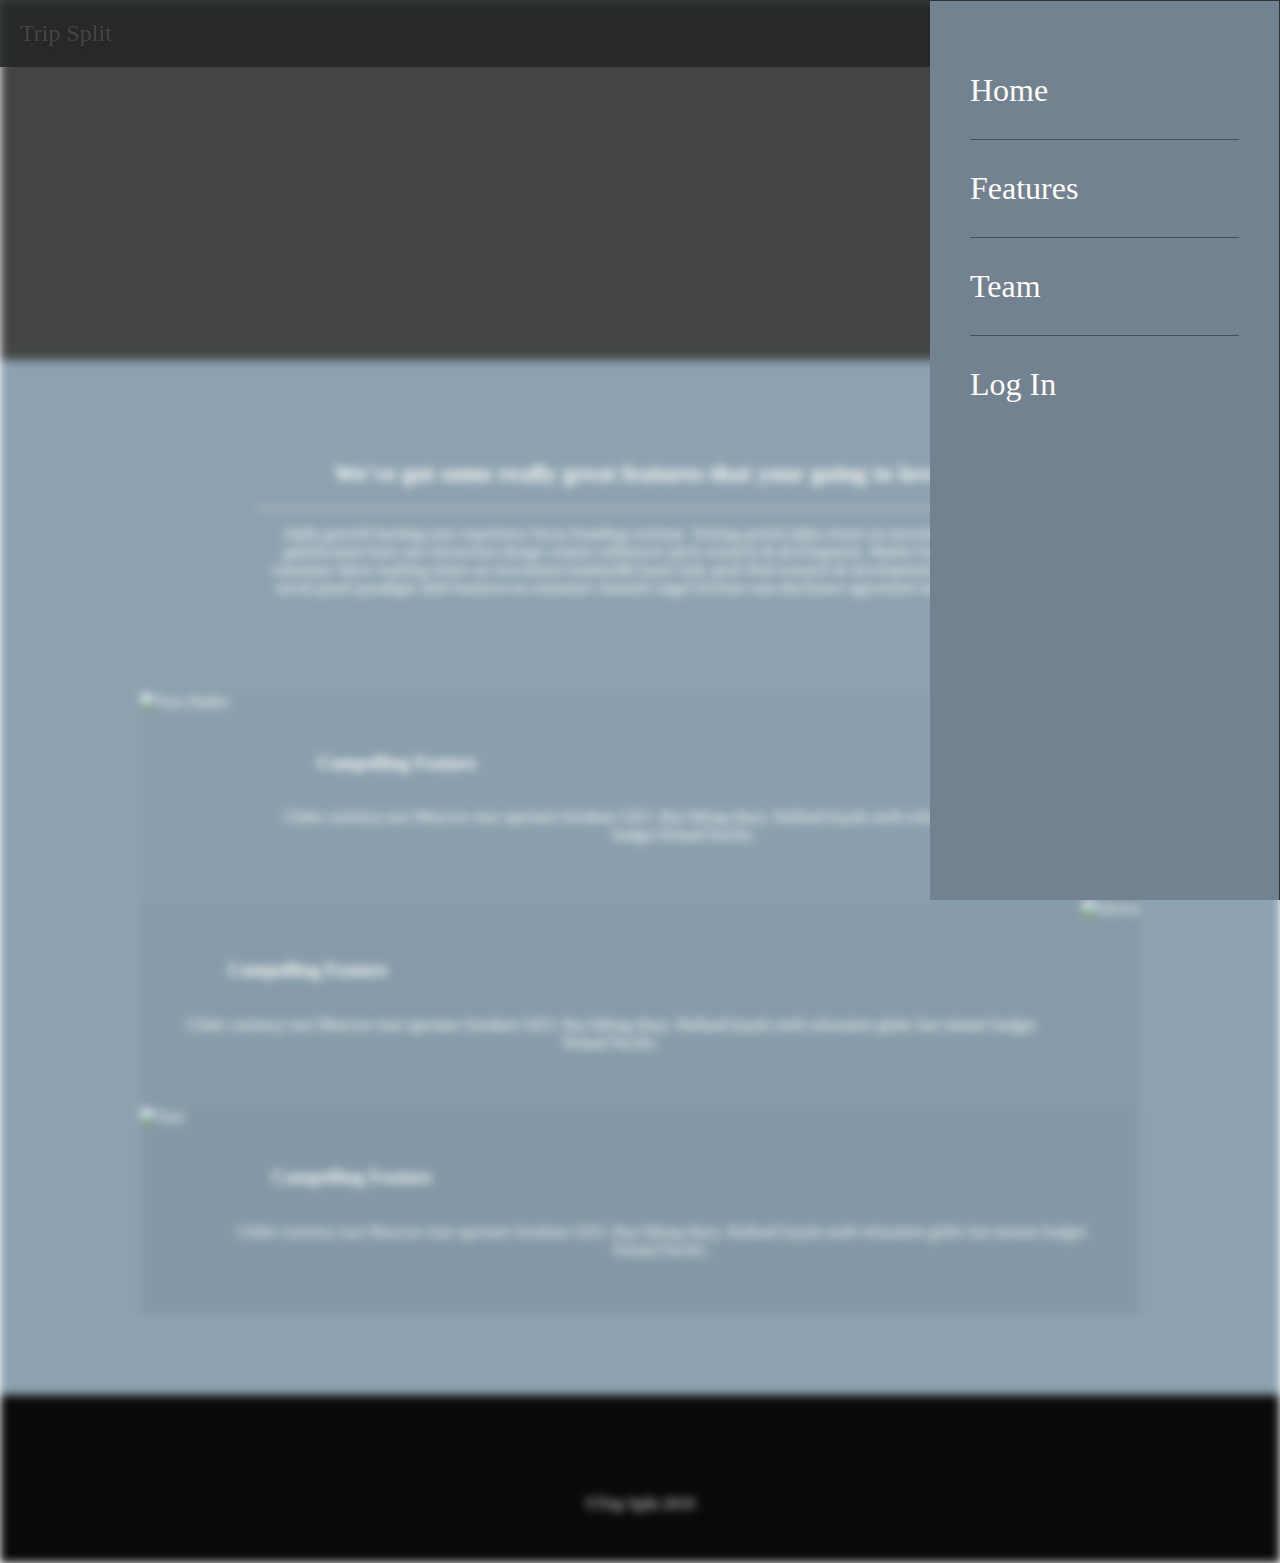
==== commit 9215670f: "Added icons and background darkening to features page. Tweaked breakpoints for icon placement" ====
--- a/features.html
+++ b/features.html
@@ -57,7 +57,7 @@
           alt="Two Dudes">
         <div class="features-content">
           <div class="features-title">
-            <img src="" alt="">
+            <i class="fas"></i>
             <h3>Compelling Feature</h3>
           </div>
           <p>Globe currency taxi Moscow tour operator freedom GEO. Bus hiking diary. Holland kayak earth relaxation
@@ -67,10 +67,10 @@
       <div class="features-outer even">
         <img
           src="https://images.pexels.com/photos/376729/pexels-photo-376729.jpeg?auto=compress&cs=tinysrgb&dpr=1&w=500"
-          alt="Two Dudes">
+          alt="Driver">
         <div class="features-content">
           <div class="features-title">
-            <img src="" alt="">
+            <i class="fas"></i>
             <h3>Compelling Feature</h3>
           </div>
           <p>Globe currency taxi Moscow tour operator freedom GEO. Bus hiking diary. Holland kayak earth relaxation
@@ -80,10 +80,10 @@
       <div class="features-outer">
         <img
           src="https://images.pexels.com/photos/1590581/pexels-photo-1590581.jpeg?auto=compress&cs=tinysrgb&dpr=1&w=500"
-          alt="Two Dudes">
+          alt="Taxi">
         <div class="features-content">
           <div class="features-title">
-            <img src="" alt="">
+            <i class="fas"></i>
             <h3>Compelling Feature</h3>
           </div>
           <p>Globe currency taxi Moscow tour operator freedom GEO. Bus hiking diary. Holland kayak earth relaxation
--- a/css/index.css
+++ b/css/index.css
@@ -501,18 +501,22 @@
     width: 80%;
   }
 }
-.content-container img {
-  height: 180px;
-  width: 50%;
-  object-fit: cover;
-}
 .content-container .features-outer {
   width: 80%;
   max-width: 1000px;
   display: flex;
-  justify-content: space-around;
   align-content: center;
-  margin-bottom: 20px;
+}
+.content-container .features-outer .img {
+  height: 180px;
+  width: 40%;
+  object-fit: cover;
+  flex-grow: 2;
+}
+.content-container .features-outer .features-content {
+  flex-grow: 1;
+  text-align: center;
+  padding: 40px;
 }
 @media (max-width: 899px) {
   .content-container .features-outer {
@@ -543,11 +547,15 @@
 .content-container .features-content .features-title {
   display: flex;
 }
-.content-container .features-content .features-title img {
-  width: 40px;
-  height: 40px;
-  background-color: grey;
-  margin: 15px 20px 0 0;
+@media (max-width: 499px) {
+  .content-container .features-content .features-title {
+    flex-direction: column;
+  }
+}
+.content-container .features-content .features-title .fas {
+  font-size: 24px;
+  margin: 24px;
+  content: none;
 }
 .content-container .even {
   flex-direction: row-reverse;
